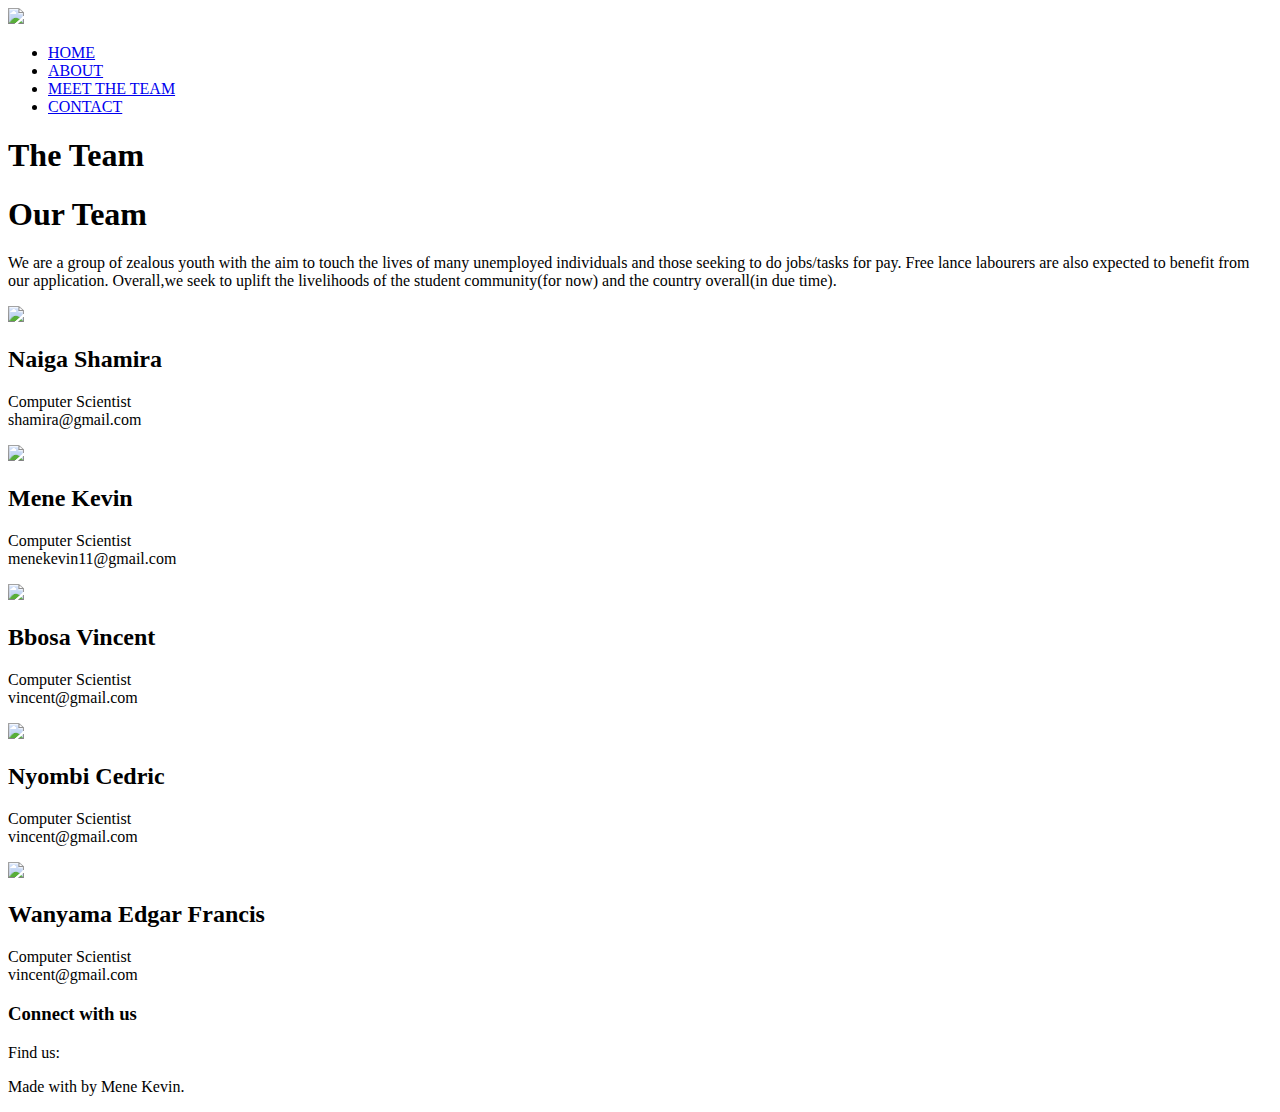
==== meet.html @ 0c8f1cc6 "Update team page" ====
<!DOCTYPE html>
<html>

<head>
   <meta name="viewport" content="with=device-width, initial-scale=1.0">
   <title>Gig Hub</title>
   <link rel="stylesheet" href="style.css">
   <link rel="preconnect" href="https://fonts.googleapis.com">
   <link rel="preconnect" href="https://fonts.gstatic.com" crossorigin>
   <link
      href="https://fonts.googleapis.com/css2?family=Mochiy+Pop+P+One&family=Poppins:ital,wght@0,100;0,200;0,400;0,600;0,700;1,100&display=swap"
      rel="stylesheet">
      <script src="https://kit.fontawesome.com/6dababb460.js" crossorigin="anonymous"></script>



</head>

<body>
   <section class="meet-header">
      <nav>
         <a href="index.html"><img src="images/gighub.png"></a>
         <div class="nav-links" id="navLinks">
            <i class="fas fa-times" onclick="hideMenu()"></i>
            <ul>
               <li><a href="index.html">HOME</a></li>
               <li><a href="about.html">ABOUT</a></li>
               <li><a href="meet.html">MEET THE TEAM</a></li>
               <li><a href="contact.html">CONTACT</a></li>


            </ul>

         </div>
         <i class="fas fa-bars" onclick="showMenu()"></i>
      </nav>
      <h1>The Team</h1>

   </section>

   <!---The team--->
   <section class="team">
      <h1>Our Team</h1>
      <p>We are a group of zealous youth with the aim to touch the lives of many unemployed individuals and those seeking to do jobs/tasks for
         pay. Free lance labourers are also expected to benefit from our application. 
         Overall,we seek to uplift the livelihoods of the student community(for now) 
         and the country overall(in due time).
      </p>
      <div class="row">
         <div class="team-col">
            <img src="images/students.jpeg">
            <div class="info">
               <h2>Naiga Shamira</h2>
               <p>Computer Scientist<br>shamira@gmail.com</p>
            </div>
         </div>
         <div class="team-col">
            <img src="images/freelance2.jpeg">
            <div class="info">
               <h2>Mene Kevin</h2>
               <p>Computer Scientist<br>menekevin11@gmail.com</p>
            </div>
         </div>
         <div class="team-col">
            <img src="images/pregnant.jpeg">
            <div class="info">
               <h2>Bbosa Vincent</h2>
               <p>Computer Scientist<br>vincent@gmail.com</p>
            </div>
         </div>
          </div>


   </section>
   <!-----team2---->
   <section class="team2">
      <div class="row">
         <div class="team-col">
            <img src="images/pregnant.jpeg">
            <div class="info">
               <h2>Nyombi Cedric</h2>
               <p>Computer Scientist<br>vincent@gmail.com</p>
            </div>
         </div>
         <div class="team-col">
            <img src="images/pregnant.jpeg">
            <div class="info">
               <h2>Wanyama Edgar Francis</h2>
               <p>Computer Scientist<br>vincent@gmail.com</p>
            </div>
         </div>
      </div>

   </section>



   
   
   <!-----footer---->
   <section class="footer">
      <h3>Connect with us</h3>
      <p>Find us:</p>
      <div class="icons">
         <i class="fab fa-facebook-square"></i>
         <i class="fab fa-twitter-square"></i>
         <i class="fab fa-instagram-square"></i>
         <i class="fab fa-linkedin"></i>
      
      </div>
      <p>Made with <i class="fas fa-heart"></i> by Mene Kevin.</p>
   </section>





<!--------JavaScript for togo menu------------->
   <script>
      var navLinks = document.getElementById("navLinks");
   function showMenu(){
      navLinks.style.right="0";
   }
   function hideMenu(){
      navLinks.style.right="-200px";}
   </script>
</body>



</html>
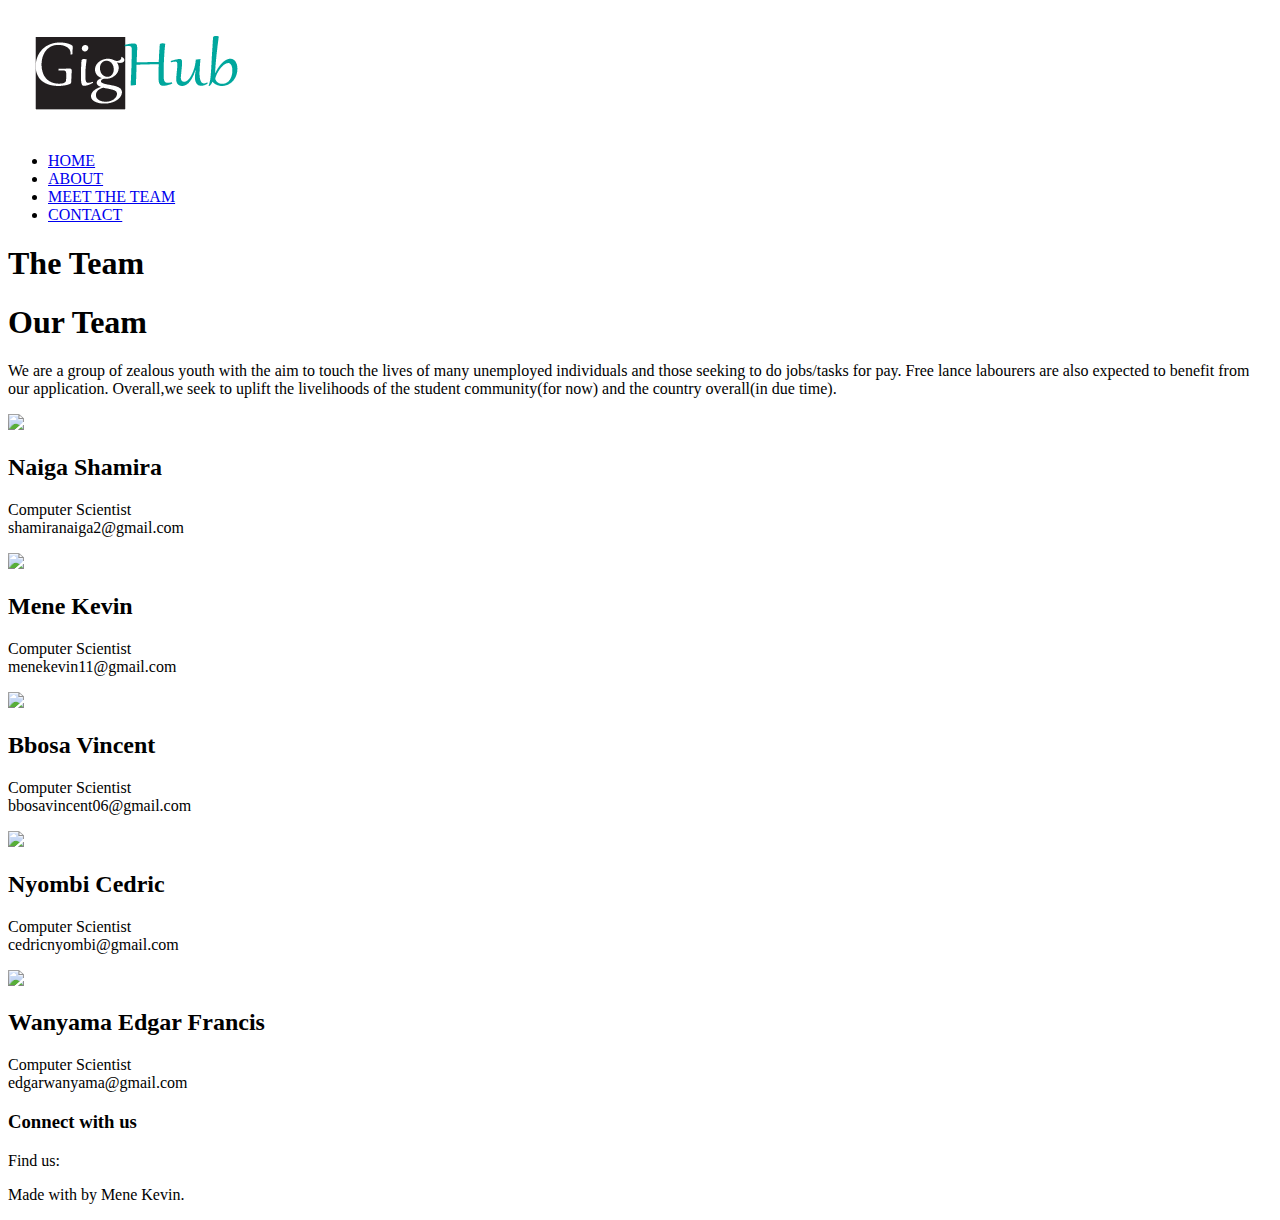
==== commit 9347b5e5: "Update meet.html" ====
--- a/meet.html
+++ b/meet.html
@@ -48,24 +48,24 @@
       </p>
       <div class="row">
          <div class="team-col">
-            <img src="images/students.jpeg">
+            <img src="images/shamira.jpeg">
             <div class="info">
                <h2>Naiga Shamira</h2>
-               <p>Computer Scientist<br>shamira@gmail.com</p>
+               <p>Computer Scientist<br>shamiranaiga2@gmail.com</p>
             </div>
          </div>
          <div class="team-col">
-            <img src="images/freelance2.jpeg">
+            <img src="images/kevin.jpeg">
             <div class="info">
                <h2>Mene Kevin</h2>
                <p>Computer Scientist<br>menekevin11@gmail.com</p>
             </div>
          </div>
          <div class="team-col">
-            <img src="images/pregnant.jpeg">
+            <img src="images/boy.jpeg">
             <div class="info">
                <h2>Bbosa Vincent</h2>
-               <p>Computer Scientist<br>vincent@gmail.com</p>
+               <p>Computer Scientist<br>bbosavincent06@gmail.com</p>
             </div>
          </div>
           </div>
@@ -76,17 +76,17 @@
    <section class="team2">
       <div class="row">
          <div class="team-col">
-            <img src="images/pregnant.jpeg">
+            <img src="images/boy.jpeg">
             <div class="info">
                <h2>Nyombi Cedric</h2>
-               <p>Computer Scientist<br>vincent@gmail.com</p>
+               <p>Computer Scientist<br>cedricnyombi@gmail.com</p>
             </div>
          </div>
          <div class="team-col">
-            <img src="images/pregnant.jpeg">
+            <img src="images/boy.jpeg">
             <div class="info">
                <h2>Wanyama Edgar Francis</h2>
-               <p>Computer Scientist<br>vincent@gmail.com</p>
+               <p>Computer Scientist<br>edgarwanyama@gmail.com</p>
             </div>
          </div>
       </div>
@@ -128,4 +128,4 @@
 
 
 
-</html>+</html>
